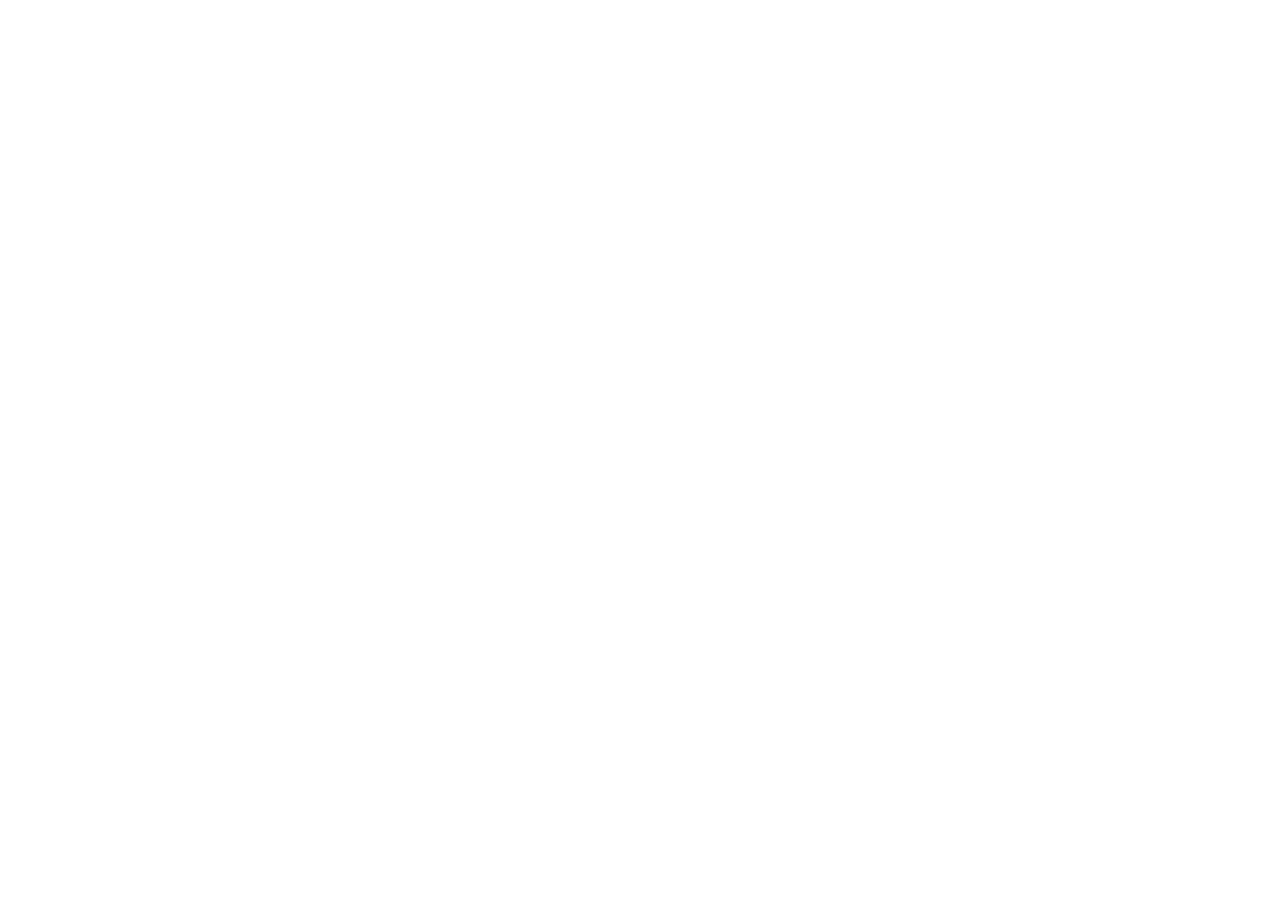
==== task-1/index.html @ 8197ec1b "created files for task-1" ====
<!DOCTYPE html>
<html lang="en">
<head>
    <meta charset="UTF-8">
    <meta name="viewport" content="width=device-width, initial-scale=1.0">
    <link rel="stylesheet" href="./styles.css">
    
    <title>Document</title>
</head>
<body>
    
</body>
</html>
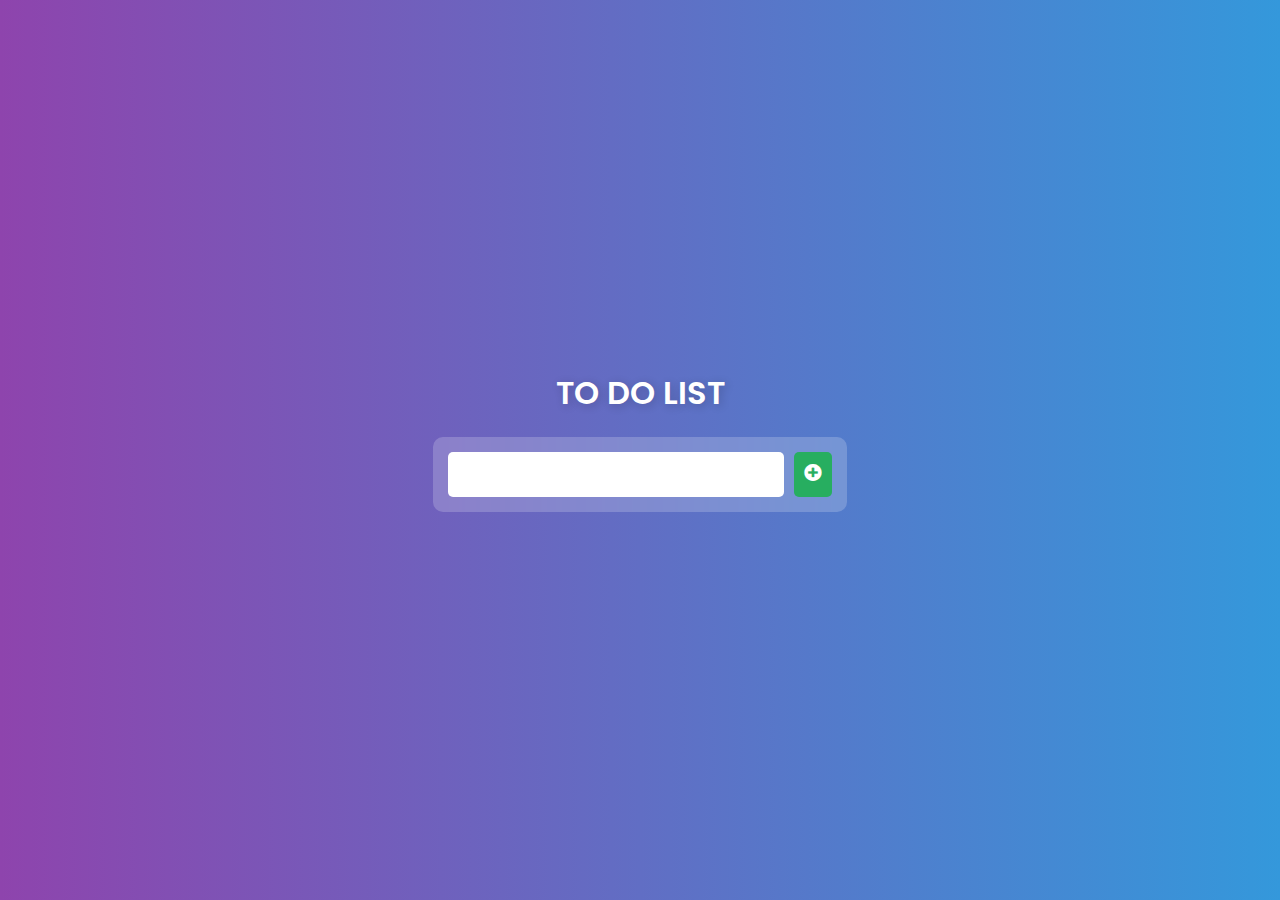
==== commit 680f0725: "done task-1" ====
--- a/task-1/index.html
+++ b/task-1/index.html
@@ -4,10 +4,39 @@
     <meta charset="UTF-8">
     <meta name="viewport" content="width=device-width, initial-scale=1.0">
     <link rel="stylesheet" href="./styles.css">
-    
+    <!-- Google fonts -->
+    <link rel="preconnect" href="https://fonts.googleapis.com"> 
+    <link rel="preconnect" href="https://fonts.gstatic.com" crossorigin> 
+    <link href="https://fonts.googleapis.com/css2?family=Poppins&display=swap" rel="stylesheet"> 
+    <!-- Font Awesome cdn css --> 
+    <link rel="stylesheet" href="https://cdnjs.cloudflare.com/ajax/libs/font-awesome/5.15.3/css/all.min.css" integrity="sha512-iBBXm8fW90+nuLcSKlbmrPcLa00T92x01BIsZ+ywDWZCvqsWgccV3gFoRBv@z+8dLJgyAHIhR35VZc2oM/gI1w==" crossorigin="anonymous" referrerpolicy="no-referrer" />
     <title>Document</title>
 </head>
 <body>
-    
+    <header>
+        <h1>TO DO LIST</h1>
+    </header>
+    <form action="">
+        <input type="text" class="todo-input" id="todo-inputfield">
+        <button class="todo-button" type="button" onclick="addTodo()">
+            <i class="fas fa-plus-circle fa-lg"></i>
+        </button>
+    </form>
+
+    <!-- <div class="todo-container">
+        <ul class="todo-list">
+            <div class="todo">
+                <li class="todo-list">play god of war</li>
+                <button class="complete-btn" onclick="completed()"> <i class="fas fa-check"></i> </button>
+                <button class="delete-btn" onclick="deleteTask()"> <i class="fas fa-trash"></i> </button>
+            </div>
+            
+        </ul>
+    </div> -->
+
+    <div class="todo-container">
+        <ul class="todo-list"></ul>
+    </div>
+    <script src="./script.js"></script>
 </body>
-</html>+</html>
--- a/task-1/styles.css
+++ b/task-1/styles.css
@@ -0,0 +1,180 @@
+/* Importing Google Font */
+@import url('https://fonts.googleapis.com/css2?family=Poppins:wght@300;400;600&display=swap');
+
+* {
+    margin: 0;
+    padding: 0;
+    box-sizing: border-box;
+    font-family: 'Poppins', sans-serif;
+}
+
+body {
+    background: linear-gradient(to right, #8e44ad, #3498db);
+    display: flex;
+    flex-direction: column;
+    align-items: center;
+    justify-content: center;
+    min-height: 100vh;
+    text-align: center;
+    color: white;
+}
+
+header h1 {
+    font-size: 2rem;
+    font-weight: 600;
+    text-shadow: 2px 2px 10px rgba(0, 0, 0, 0.2);
+    animation: fadeIn 1s ease-in-out;
+}
+
+/* Form Styling */
+form {
+    background: rgba(255, 255, 255, 0.2);
+    padding: 15px;
+    border-radius: 10px;
+    display: flex;
+    gap: 10px;
+    backdrop-filter: blur(10px);
+    margin-top: 20px;
+    animation: slideIn 1s ease-in-out;
+}
+
+.todo-input {
+    flex: 1;
+    padding: 10px;
+    border: none;
+    outline: none;
+    font-size: 1rem;
+    border-radius: 5px;
+}
+
+.todo-button {
+    background: #27ae60;
+    color: white;
+    border: none;
+    padding: 10px;
+    cursor: pointer;
+    border-radius: 5px;
+    transition: transform 0.3s ease;
+}
+
+.todo-button:hover {
+    transform: scale(1.1);
+    background: #2ecc71;
+}
+
+/* Select Box */
+.select select {
+    padding: 10px;
+    border-radius: 5px;
+    border: none;
+    outline: none;
+}
+
+/* Style for the todo list container */
+.todo-container {
+    display: flex;
+    justify-content: center;
+    align-items: center;
+    margin-top: 20px;
+}
+
+/* Style for the task list */
+.todo-list {
+    list-style: none;
+    padding: 0;
+    width: 100%;
+    max-width: 400px;
+}
+
+/* Style for each task (div) */
+.todo {
+    display: flex;
+    align-items: center;
+    justify-content: space-between;
+    background: linear-gradient(135deg, #ff9966, #ff5e62);
+    color: white;
+    padding: 10px;
+    border-radius: 5px;
+    margin: 10px 0;
+    box-shadow: 0px 4px 6px rgba(0, 0, 0, 0.2);
+    transition: transform 0.2s ease-in-out;
+}
+
+/* Hover effect for task */
+.todo:hover {
+    transform: scale(1.05);
+}
+
+/* Style for the task text */
+.todo-item {
+    flex: 1;
+    font-size: 18px;
+    font-weight: bold;
+}
+
+/* ✅ Complete Button */
+.complete-btn {
+    background: #28a745;
+    color: white;
+    border: none;
+    padding: 8px;
+    margin: 0 5px;
+    cursor: pointer;
+    border-radius: 5px;
+    transition: 0.3s;
+}
+
+.complete-btn:hover {
+    background: #218838;
+}
+
+/* 🗑 Delete Button */
+.delete-btn {
+    background: #dc3545;
+    color: white;
+    border: none;
+    padding: 8px;
+    margin: 0 5px;
+    cursor: pointer;
+    border-radius: 5px;
+    transition: 0.3s;
+}
+
+.delete-btn:hover {
+    background: #c82333;
+}
+
+/* Completed Task */
+.completed {
+    text-decoration: line-through;
+    opacity: 0.5;
+    background: linear-gradient(135deg, #777, #999);
+}
+
+
+
+.undo-btn {
+    background-color: #f39c12; /* Orange color */
+    color: white;
+    border: none;
+    padding: 8px;
+    margin: 0 5px;
+    border-radius: 5px;
+    cursor: pointer;
+}
+
+.undo-btn:hover {
+    background-color: #e67e22;
+}
+
+
+/* Animations */
+@keyframes fadeIn {
+    from { opacity: 0; transform: translateY(-10px); }
+    to { opacity: 1; transform: translateY(0); }
+}
+
+@keyframes slideIn {
+    from { transform: scale(0.9); }
+    to { transform: scale(1); }
+}
